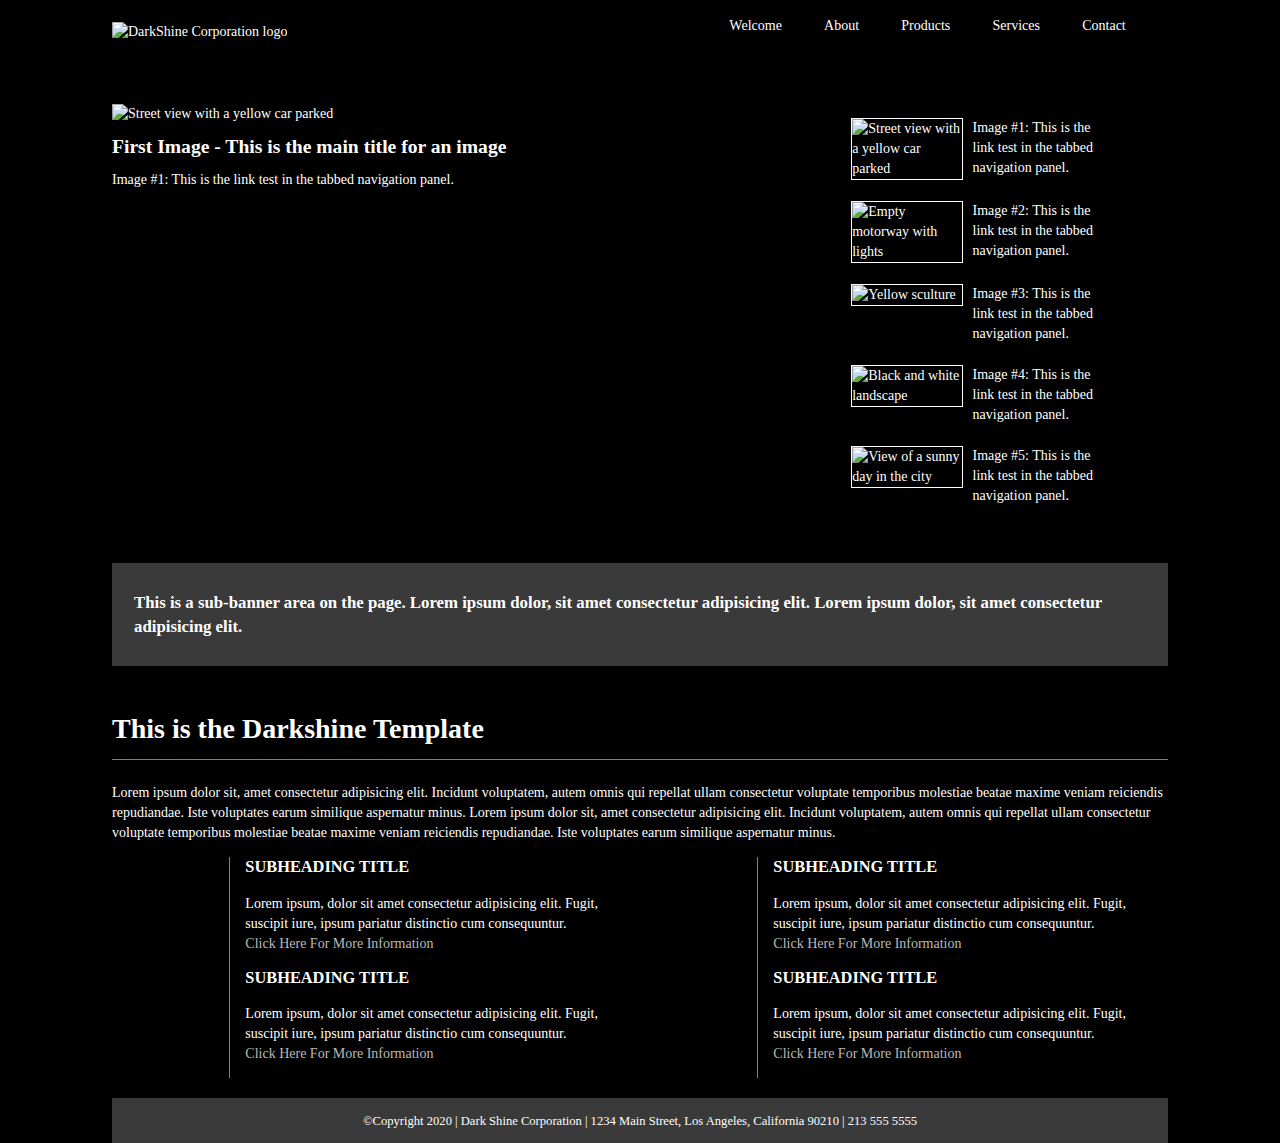
==== dark-shine-corporation/index.html @ 209eeff8 "Added of vanilla JS, and some improvements in CSS" ====
<!DOCTYPE html>
<html lang="en">
<head>
    <meta charset="UTF-8">
    <meta name="viewport" content="width=device-width, initial-scale=1.0">
    <title>Dark Shine Corporation</title>
    <link rel="stylesheet" href="https://cdnjs.cloudflare.com/ajax/libs/font-awesome/4.7.0/css/font-awesome.min.css"/>
    <link rel="stylesheet" href="css/style.css">
    <script src="scripts/script.js"></script>
</head>
<body>
    <!--  start GENERAL CONTAINER -->
    <div class="container">
        <!--  start HEADER -->
        <header>
            <div class="logo-container">
                <img src="images/logo.png" alt="DarkShine Corporation logo"/>
            </div>
            <!--  start NAV -->
            <nav id="main-nav">
                <div class="hamburger-menu"><i class="fa fa-bars fa-lg" aria-hidden="true"></i></div>
               <!-- <label for="toggle"><i class="fa fa-bars fa-lg" aria-hidden="true"></i>
                </label>
                <input type="checkbox" id="toggle"/>-->
                <ul class="menu">
                    <li><a href="#">Welcome</a></li>
                    <li><a href="#">About</a></li>
                    <li><a href="#">Products</a></li>
                    <li><a href="#">Services</a></li>
                    <li><a href="#">Contact</a></li>
                </ul>
            </nav>
            <!--  end NAV -->
        </header>
        <!--  end HEADER -->

        <!--  start GALLERY -->
        <div class="gallery">
            <div class="gallery-item active" id="image1b">
                <img src="images/image1b.jpg" alt="Street view with a yellow car parked"/>
                <div class="gallery-item-description">
                    <h1>First Image - This is the main title for an image</h1>
                    <a href="#">Image #1:</a> This is the link test in the tabbed navigation panel.
                </div>
            </div>

            <div class="gallery-item" id="image2b">
                <img src="images/image2b.jpg" alt="Empty motorway with lights"/>
                <div class="gallery-item-description">
                    <h1>First Image - This is the main title for an image</h1>
                    <a href="#">Image #2:</a> This is the link test in the tabbed navigation panel.
                </div>
            </div>

            <div class="gallery-item" id="image3b">
                <img src="images/image3b.jpg" alt="Yellow sculture"/>
                <div class="gallery-item-description">
                    <h1>First Image - This is the main title for an image</h1>
                    <a href="#">Image #3:</a> This is the link test in the tabbed navigation panel.
                </div>
            </div>

            <div class="gallery-item" id="image4b">
                <img src="images/image4b.jpg" alt="Black and white landscape"/>
                <div class="gallery-item-description">
                    <h1>First Image - This is the main title for an image</h1>
                    <a href="#">Image #4:</a> This is the link test in the tabbed navigation panel.
                </div>
            </div>

            <div class="gallery-item" id="image5b">
                <img src="images/image5b.jpg" alt="View of a sunny day in the city"/>
                <div class="gallery-item-description">
                    <h1>First Image - This is the main title for an image</h1>
                    <a href="#">Image #5:</a> This is the link test in the tabbed navigation panel.
                </div>
            </div>

            <!--  start THUMBNAILS-CONTAINER -->
            <ul class="thumbnails-container">
                <li class="thumbnail" data-img="image1b">
                    <img src="images/image1-small.jpg" alt="Street view with a yellow car parked"/>
                    <p>
                        <!-- I changed the # for javascript:void(0); to stop the scroll up -->
                        <a href="javascript:void(0);">Image #1:</a> This is the link test in the tabbed navigation panel.
                    </p>                   
                </li>
                <li class="thumbnail" data-img="image2b">
                    <img src="images/image2-small.jpg" alt="Empty motorway with lights"/>
                    <p>
                        <a href="javascript:void(0);">Image #2:</a> This is the link test in the tabbed navigation panel.
                    </p> 
                </li>
                <li class="thumbnail" data-img="image3b">
                    <img src="images/image3-small.jpg" alt="Yellow sculture"/>
                    <p>
                        <a href="javascript:void(0);">Image #3:</a> This is the link test in the tabbed navigation panel.
                    </p> 
                </li>
                <li class="thumbnail" data-img="image4b">
                    <img src="images/image4-small.jpg" alt="Black and white landscape"/>
                    <p>
                        <a href="javascript:void(0);">Image #4:</a> This is the link test in the tabbed navigation panel.
                    </p> 
                </li>
                <li class="thumbnail" data-img="image5b">
                    <img src="images/image5-small.jpg" alt="View of a sunny day in the city"/>
                    <p>
                        <a href="javascript:void(0);">Image #5:</a> This is the link test in the tabbed navigation panel.
                    </p> 
                </li>
            </ul>
            <!--  end THUMBNAILS-CONTAINER -->
        </div>
        <!--  end GALLERY -->

        <!--  start SUB-BANNER -->
        <div class="sub-banner">
            <p>This is a sub-banner area on the page. Lorem ipsum dolor, sit amet consectetur adipisicing elit. Lorem ipsum dolor, sit amet consectetur adipisicing elit.
            </p>
        </div>
        <!--  end SUB-BANNER -->

        <!--  start MAIN -->
        <main>
            <h2>This is the Darkshine Template</h2>
            <p>Lorem ipsum dolor sit, amet consectetur adipisicing elit. Incidunt voluptatem, autem omnis qui repellat ullam consectetur voluptate temporibus molestiae beatae maxime veniam reiciendis repudiandae. Iste voluptates earum similique aspernatur minus. Lorem ipsum dolor sit, amet consectetur adipisicing elit. Incidunt voluptatem, autem omnis qui repellat ullam consectetur voluptate temporibus molestiae beatae maxime veniam reiciendis repudiandae. Iste voluptates earum similique aspernatur minus.</p>

            <!-- start POSTS-CONTAINER -->
            <div class="posts-container">
                <!-- start POSTS 1 -->
                <div class="posts">
                    <img src="images/small1.jpg" alt=""/>

                    <article>
                        <h3>SUBHEADING TITLE</h3>
                        <p>Lorem ipsum, dolor sit amet consectetur adipisicing elit. Fugit, suscipit iure, ipsum pariatur distinctio cum consequuntur. 
                            <br/>
                            <a href="#">Click Here For More Information</a>
                        </p>

                        <h3>SUBHEADING TITLE</h3>
                        <p>Lorem ipsum, dolor sit amet consectetur adipisicing elit. Fugit, suscipit iure, ipsum pariatur distinctio cum consequuntur.
                             <br/>
                             <a href="#">Click Here For More Information</a>
                        </p>
                    </article>
                </div>
                <!-- end POSTS 1 -->

                <!-- start POSTS 2 -->
                <div class="posts">
                    <img src="images/small2.jpg" alt=""/>

                    <article>
                        <h3>SUBHEADING TITLE</h3>
                        <p>Lorem ipsum, dolor sit amet consectetur adipisicing elit. Fugit, suscipit iure, ipsum   pariatur distinctio cum consequuntur. 
                            <br/>
                            <a href="#">Click Here For More Information</a>
                        </p>

                        <h3>SUBHEADING TITLE</h3>
                        <p>Lorem ipsum, dolor sit amet consectetur adipisicing elit. Fugit, suscipit iure, ipsum pariatur distinctio cum consequuntur. 
                            <br/>
                            <a href="#">Click Here For More Information</a>
                        </p>
                    </article>
                </div>
                <!-- end POSTS 2 -->
            </div>
            <!-- end POSTS-CONTAINER -->
        </main>
        <!--  end MAIN -->

        <!--  start FOOTER -->
        <footer>
            <p>&copy;Copyright 2020 | Dark Shine Corporation | 1234 Main Street, Los Angeles, California 90210 | 213 555 5555</p>
        </footer>
        <!--  end FOOTER -->
    </div>
    <!--  end GENERAL CONTAINER -->
</body>
</html>
---- dark-shine-corporation/css/style.css ----
/* GLOBAL styles */
body {
    margin: 0;
    background-color: black;
    color: white;
    font-size: 14px;
    line-height: 20px;
}

.container {
    width: 100%;
    max-width: 1100px;
    margin: auto;
}

ul {
    list-style-type: none;
}

a {
    text-decoration: none;
    color: white;
}

a:hover {
    color: #bbbb9a;
}

h1 {
    font-size: 1.4em;
}

h2 {
    font-size: 1.8em;
    border-bottom: 1px solid #838369;
    padding: 30px 0 20px;
}

h3 {
    margin-top: 0;
}

main {
    padding: 0 2%;
}

/* HEADER styles */
header {
    display: flex;
    flex-direction: column;
    margin-bottom: 10%;
    padding: 2%;
}

header nav {
    display: flex;
    flex-direction: column;
}

header nav .fa {
    font-size: 2em;
}

header nav.menu-open .menu {
    max-height: 500px;
}

header .menu {
    text-align: center;
    padding: 0;
    overflow: hidden;
    height: auto;
    max-height: 0;
    transition: max-height 300ms ease-in-out;
}

header .menu li {
    border-bottom: 1px solid #838369;
    margin-bottom: 3%;
}

header .hamburger-menu {
    text-align: right;
    cursor: pointer;
}

header .logo-container {
    margin-bottom: -40px;
}

/* GALLERY styles */
.gallery {
    display: flex;
    flex-direction: column;
    padding: 0 2%;
}

.gallery .gallery-item {
    flex-grow: 1;
    display: none;
}

.gallery .gallery-item.active {
    display: block;
}

.gallery .gallery-item img {
    width: 100%;
}

.gallery .gallery-item-description {
    display: none;
}

/* THUMBNAIL GALERY styles */
.thumbnails-container {
    display: flex;
    padding: 0;
}

.thumbnail {
    text-align: center;
    flex-grow: 1;
    cursor: pointer;
}

.thumbnail img {
    border: 1px solid white;
    width: 100%;
    box-sizing: border-box;
}

.thumbnail p {
    margin: 0;
    display: none;
}

/* SUB-BANNER styles */
.sub-banner {
    display: none;
}

/* MAIN styles */
main .posts {
    display: flex;
}

main article {
    padding: 0 3%;
}

main article a {
    color: #bababa;
}

main .posts img {
    width: 180px;
    padding-right: 3%;
    border-right: 1px solid #838369;
}

/* FOOTER styles */
footer {
    background-color: #3a3a3a;
    overflow: hidden;
    font-size: .9em;
    text-align: center;
    margin: 20px 2% 0;
}



@media screen and (min-width: 769px) {
    /* GLOBAL styles */
    h2 {
        font-size: 2em;
    } 

    /* HEADER styles */
    header nav {
        align-items: flex-end;
        flex-direction: row;
    }

    header .hamburger-menu {
        display: none;
    }

    header .menu {
        display: flex;
        flex-grow: 1;
        max-height: initial;
        justify-content: flex-end;
    }

    header .menu li {
        margin-right: 4%;
        border-bottom: none;
    }

    header {
        margin-bottom: 0;
    }

    /* GALLERY styles */
    .gallery .gallery-item-description {
        display: block;
    }

    .gallery {
        flex-direction: row;
        padding: 0 2%;
    }

    /* THUMBNAIL GALERY styles */
    .thumbnails-container {
        padding: 0 5%;
        display: flex;
        flex-direction: column;
        flex-basis: 35%;
        box-sizing: border-box;
    }

    .thumbnails-container li {
        border-bottom: none;
    }

    .thumbnail img {
        margin-right: 10px;
        border: 1px solid white;
    }

    .thumbnail {
        display: flex;
        text-align: left;
        margin-bottom: 8%;
        align-items: flex-start;
    }

    .thumbnail p {
        display: block;
    }

    /* SUB-BANNER styles */
    .sub-banner {
        display: block;
        padding: 1% 2%;
        margin: 2% 2% 0;
        background-color: #3a3a3a;
    }

    .sub-banner p {
        font-size: 1.2em;
        font-weight: 600;
        line-height: 1.4em;
    }

    /* MAIN styles */
    main .posts-container {
        display: flex;
    }

}

@media screen and (min-width: 769px) and (max-width: 869px) {
    .thumbnails-container {
        flex-basis: 50%;
    }
}
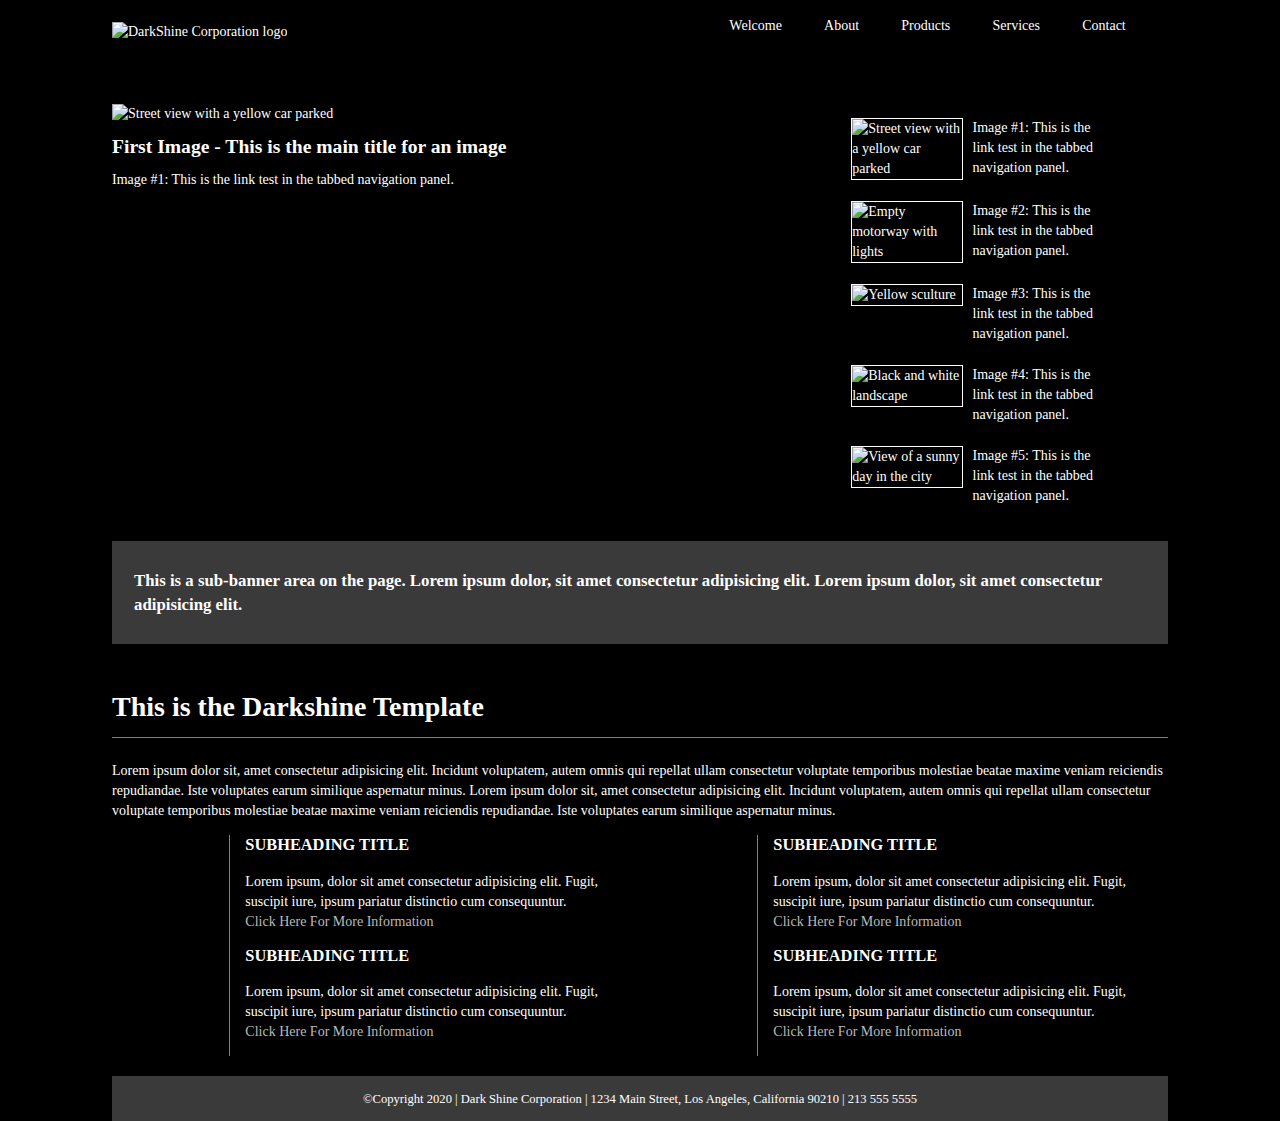
==== commit ae1fb6c8: "Added of jQuery" ====
--- a/dark-shine-corporation/index.html
+++ b/dark-shine-corporation/index.html
@@ -1,183 +1,240 @@
 <!DOCTYPE html>
 <html lang="en">
-<head>
-    <meta charset="UTF-8">
-    <meta name="viewport" content="width=device-width, initial-scale=1.0">
+  <head>
+    <meta charset="UTF-8" />
+    <meta name="viewport" content="width=device-width, initial-scale=1.0" />
     <title>Dark Shine Corporation</title>
-    <link rel="stylesheet" href="https://cdnjs.cloudflare.com/ajax/libs/font-awesome/4.7.0/css/font-awesome.min.css"/>
-    <link rel="stylesheet" href="css/style.css">
+    <link
+      rel="stylesheet"
+      href="https://cdnjs.cloudflare.com/ajax/libs/font-awesome/4.7.0/css/font-awesome.min.css"
+    />
+    <link rel="stylesheet" href="css/style.css" />
+    <script
+      src="https://code.jquery.com/jquery-3.5.1.slim.min.js"
+      integrity="sha256-4+XzXVhsDmqanXGHaHvgh1gMQKX40OUvDEBTu8JcmNs="
+      crossorigin="anonymous"
+    ></script>
     <script src="scripts/script.js"></script>
-</head>
-<body>
+  </head>
+
+  <body>
     <!--  start GENERAL CONTAINER -->
     <div class="container">
-        <!--  start HEADER -->
-        <header>
-            <div class="logo-container">
-                <img src="images/logo.png" alt="DarkShine Corporation logo"/>
-            </div>
-            <!--  start NAV -->
-            <nav id="main-nav">
-                <div class="hamburger-menu"><i class="fa fa-bars fa-lg" aria-hidden="true"></i></div>
-               <!-- <label for="toggle"><i class="fa fa-bars fa-lg" aria-hidden="true"></i>
-                </label>
-                <input type="checkbox" id="toggle"/>-->
-                <ul class="menu">
-                    <li><a href="#">Welcome</a></li>
-                    <li><a href="#">About</a></li>
-                    <li><a href="#">Products</a></li>
-                    <li><a href="#">Services</a></li>
-                    <li><a href="#">Contact</a></li>
-                </ul>
-            </nav>
-            <!--  end NAV -->
-        </header>
-        <!--  end HEADER -->
-
-        <!--  start GALLERY -->
-        <div class="gallery">
-            <div class="gallery-item active" id="image1b">
-                <img src="images/image1b.jpg" alt="Street view with a yellow car parked"/>
-                <div class="gallery-item-description">
-                    <h1>First Image - This is the main title for an image</h1>
-                    <a href="#">Image #1:</a> This is the link test in the tabbed navigation panel.
-                </div>
-            </div>
-
-            <div class="gallery-item" id="image2b">
-                <img src="images/image2b.jpg" alt="Empty motorway with lights"/>
-                <div class="gallery-item-description">
-                    <h1>First Image - This is the main title for an image</h1>
-                    <a href="#">Image #2:</a> This is the link test in the tabbed navigation panel.
-                </div>
-            </div>
-
-            <div class="gallery-item" id="image3b">
-                <img src="images/image3b.jpg" alt="Yellow sculture"/>
-                <div class="gallery-item-description">
-                    <h1>First Image - This is the main title for an image</h1>
-                    <a href="#">Image #3:</a> This is the link test in the tabbed navigation panel.
-                </div>
-            </div>
-
-            <div class="gallery-item" id="image4b">
-                <img src="images/image4b.jpg" alt="Black and white landscape"/>
-                <div class="gallery-item-description">
-                    <h1>First Image - This is the main title for an image</h1>
-                    <a href="#">Image #4:</a> This is the link test in the tabbed navigation panel.
-                </div>
-            </div>
-
-            <div class="gallery-item" id="image5b">
-                <img src="images/image5b.jpg" alt="View of a sunny day in the city"/>
-                <div class="gallery-item-description">
-                    <h1>First Image - This is the main title for an image</h1>
-                    <a href="#">Image #5:</a> This is the link test in the tabbed navigation panel.
-                </div>
-            </div>
-
-            <!--  start THUMBNAILS-CONTAINER -->
-            <ul class="thumbnails-container">
-                <li class="thumbnail" data-img="image1b">
-                    <img src="images/image1-small.jpg" alt="Street view with a yellow car parked"/>
-                    <p>
-                        <!-- I changed the # for javascript:void(0); to stop the scroll up -->
-                        <a href="javascript:void(0);">Image #1:</a> This is the link test in the tabbed navigation panel.
-                    </p>                   
-                </li>
-                <li class="thumbnail" data-img="image2b">
-                    <img src="images/image2-small.jpg" alt="Empty motorway with lights"/>
-                    <p>
-                        <a href="javascript:void(0);">Image #2:</a> This is the link test in the tabbed navigation panel.
-                    </p> 
-                </li>
-                <li class="thumbnail" data-img="image3b">
-                    <img src="images/image3-small.jpg" alt="Yellow sculture"/>
-                    <p>
-                        <a href="javascript:void(0);">Image #3:</a> This is the link test in the tabbed navigation panel.
-                    </p> 
-                </li>
-                <li class="thumbnail" data-img="image4b">
-                    <img src="images/image4-small.jpg" alt="Black and white landscape"/>
-                    <p>
-                        <a href="javascript:void(0);">Image #4:</a> This is the link test in the tabbed navigation panel.
-                    </p> 
-                </li>
-                <li class="thumbnail" data-img="image5b">
-                    <img src="images/image5-small.jpg" alt="View of a sunny day in the city"/>
-                    <p>
-                        <a href="javascript:void(0);">Image #5:</a> This is the link test in the tabbed navigation panel.
-                    </p> 
-                </li>
-            </ul>
-            <!--  end THUMBNAILS-CONTAINER -->
-        </div>
-        <!--  end GALLERY -->
-
-        <!--  start SUB-BANNER -->
-        <div class="sub-banner">
-            <p>This is a sub-banner area on the page. Lorem ipsum dolor, sit amet consectetur adipisicing elit. Lorem ipsum dolor, sit amet consectetur adipisicing elit.
-            </p>
-        </div>
-        <!--  end SUB-BANNER -->
-
-        <!--  start MAIN -->
-        <main>
-            <h2>This is the Darkshine Template</h2>
-            <p>Lorem ipsum dolor sit, amet consectetur adipisicing elit. Incidunt voluptatem, autem omnis qui repellat ullam consectetur voluptate temporibus molestiae beatae maxime veniam reiciendis repudiandae. Iste voluptates earum similique aspernatur minus. Lorem ipsum dolor sit, amet consectetur adipisicing elit. Incidunt voluptatem, autem omnis qui repellat ullam consectetur voluptate temporibus molestiae beatae maxime veniam reiciendis repudiandae. Iste voluptates earum similique aspernatur minus.</p>
-
-            <!-- start POSTS-CONTAINER -->
-            <div class="posts-container">
-                <!-- start POSTS 1 -->
-                <div class="posts">
-                    <img src="images/small1.jpg" alt=""/>
-
-                    <article>
-                        <h3>SUBHEADING TITLE</h3>
-                        <p>Lorem ipsum, dolor sit amet consectetur adipisicing elit. Fugit, suscipit iure, ipsum pariatur distinctio cum consequuntur. 
-                            <br/>
-                            <a href="#">Click Here For More Information</a>
-                        </p>
-
-                        <h3>SUBHEADING TITLE</h3>
-                        <p>Lorem ipsum, dolor sit amet consectetur adipisicing elit. Fugit, suscipit iure, ipsum pariatur distinctio cum consequuntur.
-                             <br/>
-                             <a href="#">Click Here For More Information</a>
-                        </p>
-                    </article>
-                </div>
-                <!-- end POSTS 1 -->
-
-                <!-- start POSTS 2 -->
-                <div class="posts">
-                    <img src="images/small2.jpg" alt=""/>
-
-                    <article>
-                        <h3>SUBHEADING TITLE</h3>
-                        <p>Lorem ipsum, dolor sit amet consectetur adipisicing elit. Fugit, suscipit iure, ipsum   pariatur distinctio cum consequuntur. 
-                            <br/>
-                            <a href="#">Click Here For More Information</a>
-                        </p>
-
-                        <h3>SUBHEADING TITLE</h3>
-                        <p>Lorem ipsum, dolor sit amet consectetur adipisicing elit. Fugit, suscipit iure, ipsum pariatur distinctio cum consequuntur. 
-                            <br/>
-                            <a href="#">Click Here For More Information</a>
-                        </p>
-                    </article>
-                </div>
-                <!-- end POSTS 2 -->
-            </div>
-            <!-- end POSTS-CONTAINER -->
-        </main>
-        <!--  end MAIN -->
-
-        <!--  start FOOTER -->
-        <footer>
-            <p>&copy;Copyright 2020 | Dark Shine Corporation | 1234 Main Street, Los Angeles, California 90210 | 213 555 5555</p>
-        </footer>
-        <!--  end FOOTER -->
+      <!--  start HEADER -->
+      <header>
+        <div class="logo-container">
+          <img src="images/logo.png" alt="DarkShine Corporation logo" />
+        </div>
+        <!--  start NAV -->
+        <nav>
+          <label for="toggle"
+            ><i class="fa fa-bars fa-lg" aria-hidden="true"></i>
+          </label>
+          <input type="checkbox" id="toggle" />
+          <ul class="menu">
+            <li><a href="#">Welcome</a></li>
+            <li><a href="#">About</a></li>
+            <li><a href="#">Products</a></li>
+            <li><a href="#">Services</a></li>
+            <li><a href="#">Contact</a></li>
+          </ul>
+        </nav>
+        <!--  end NAV -->
+      </header>
+      <!--  end HEADER -->
+
+      <!--  start GALLERY -->
+      <div class="gallery">
+        <div class="gallery-item active" id="image1b">
+          <img
+            src="images/image1b.jpg"
+            alt="Street view with a yellow car parked"
+          />
+          <div class="gallery-item-description">
+            <h1>First Image - This is the main title for an image</h1>
+            <a href="#">Image #1:</a> This is the link test in the tabbed
+            navigation panel.
+          </div>
+        </div>
+
+        <div class="gallery-item" id="image2b">
+          <img src="images/image2b.jpg" alt="Empty motorway with lights" />
+          <div class="gallery-item-description">
+            <h1>First Image - This is the main title for an image</h1>
+            <a href="#">Image #2:</a> This is the link test in the tabbed
+            navigation panel.
+          </div>
+        </div>
+
+        <div class="gallery-item" id="image3b">
+          <img src="images/image3b.jpg" alt="Yellow sculture" />
+          <div class="gallery-item-description">
+            <h1>First Image - This is the main title for an image</h1>
+            <a href="#">Image #3:</a> This is the link test in the tabbed
+            navigation panel.
+          </div>
+        </div>
+
+        <div class="gallery-item" id="image4b">
+          <img src="images/image4b.jpg" alt="Black and white landscape" />
+          <div class="gallery-item-description">
+            <h1>First Image - This is the main title for an image</h1>
+            <a href="#">Image #4:</a> This is the link test in the tabbed
+            navigation panel.
+          </div>
+        </div>
+
+        <div class="gallery-item" id="image5b">
+          <img src="images/image5b.jpg" alt="View of a sunny day in the city" />
+          <div class="gallery-item-description">
+            <h1>First Image - This is the main title for an image</h1>
+            <a href="#">Image #5:</a> This is the link test in the tabbed
+            navigation panel.
+          </div>
+        </div>
+
+        <!--  start THUMBNAILS-CONTAINER -->
+        <ul class="thumbnails-container">
+          <li class="thumbnail" data-img="image1b">
+            <img
+              src="images/image1-small.jpg"
+              alt="Street view with a yellow car parked"
+            />
+            <p>
+              <!-- I changed the # for javascript:void(0); to stop the scroll up -->
+              <a href="javascript:void(0);">Image #1:</a> This is the link test
+              in the tabbed navigation panel.
+            </p>
+          </li>
+          <li class="thumbnail" data-img="image2b">
+            <img
+              src="images/image2-small.jpg"
+              alt="Empty motorway with lights"
+            />
+            <p>
+              <a href="javascript:void(0);">Image #2:</a> This is the link test
+              in the tabbed navigation panel.
+            </p>
+          </li>
+          <li class="thumbnail" data-img="image3b">
+            <img src="images/image3-small.jpg" alt="Yellow sculture" />
+            <p>
+              <a href="javascript:void(0);">Image #3:</a> This is the link test
+              in the tabbed navigation panel.
+            </p>
+          </li>
+          <li class="thumbnail" data-img="image4b">
+            <img
+              src="images/image4-small.jpg"
+              alt="Black and white landscape"
+            />
+            <p>
+              <a href="javascript:void(0);">Image #4:</a> This is the link test
+              in the tabbed navigation panel.
+            </p>
+          </li>
+          <li class="thumbnail" data-img="image5b">
+            <img
+              src="images/image5-small.jpg"
+              alt="View of a sunny day in the city"
+            />
+            <p>
+              <a href="javascript:void(0);">Image #5:</a> This is the link test
+              in the tabbed navigation panel.
+            </p>
+          </li>
+        </ul>
+        <!--  end THUMBNAILS-CONTAINER -->
+      </div>
+      <!--  end GALLERY -->
+
+      <!--  start SUB-BANNER -->
+      <div class="sub-banner" id="quote">
+        <p>
+          This is a sub-banner area on the page. Lorem ipsum dolor, sit amet
+          consectetur adipisicing elit. Lorem ipsum dolor, sit amet consectetur
+          adipisicing elit.
+        </p>
+      </div>
+      <!--  end SUB-BANNER -->
+
+      <!--  start MAIN -->
+      <main>
+        <h2>This is the Darkshine Template</h2>
+        <p>
+          Lorem ipsum dolor sit, amet consectetur adipisicing elit. Incidunt
+          voluptatem, autem omnis qui repellat ullam consectetur voluptate
+          temporibus molestiae beatae maxime veniam reiciendis repudiandae. Iste
+          voluptates earum similique aspernatur minus. Lorem ipsum dolor sit,
+          amet consectetur adipisicing elit. Incidunt voluptatem, autem omnis
+          qui repellat ullam consectetur voluptate temporibus molestiae beatae
+          maxime veniam reiciendis repudiandae. Iste voluptates earum similique
+          aspernatur minus.
+        </p>
+
+        <!-- start POSTS-CONTAINER -->
+        <div class="posts-container">
+          <!-- start POSTS 1 -->
+          <div class="posts">
+            <img src="images/small1.jpg" alt="" />
+
+            <article>
+              <h3>SUBHEADING TITLE</h3>
+              <p>
+                Lorem ipsum, dolor sit amet consectetur adipisicing elit. Fugit,
+                suscipit iure, ipsum pariatur distinctio cum consequuntur.
+                <br />
+                <a href="#">Click Here For More Information</a>
+              </p>
+
+              <h3>SUBHEADING TITLE</h3>
+              <p>
+                Lorem ipsum, dolor sit amet consectetur adipisicing elit. Fugit,
+                suscipit iure, ipsum pariatur distinctio cum consequuntur.
+                <br />
+                <a href="#">Click Here For More Information</a>
+              </p>
+            </article>
+          </div>
+          <!-- end POSTS 1 -->
+
+          <!-- start POSTS 2 -->
+          <div class="posts">
+            <img src="images/small2.jpg" alt="" />
+
+            <article>
+              <h3>SUBHEADING TITLE</h3>
+              <p>
+                Lorem ipsum, dolor sit amet consectetur adipisicing elit. Fugit,
+                suscipit iure, ipsum pariatur distinctio cum consequuntur.
+                <br />
+                <a href="#">Click Here For More Information</a>
+              </p>
+
+              <h3>SUBHEADING TITLE</h3>
+              <p>
+                Lorem ipsum, dolor sit amet consectetur adipisicing elit. Fugit,
+                suscipit iure, ipsum pariatur distinctio cum consequuntur.
+                <br />
+                <a href="#">Click Here For More Information</a>
+              </p>
+            </article>
+          </div>
+          <!-- end POSTS 2 -->
+        </div>
+        <!-- end POSTS-CONTAINER -->
+      </main>
+      <!--  end MAIN -->
+
+      <!--  start FOOTER -->
+      <footer>
+        <p>
+          &copy;Copyright 2020 | Dark Shine Corporation | 1234 Main Street, Los
+          Angeles, California 90210 | 213 555 5555
+        </p>
+      </footer>
+      <!--  end FOOTER -->
     </div>
     <!--  end GENERAL CONTAINER -->
-</body>
+  </body>
 </html>--- a/dark-shine-corporation/css/style.css
+++ b/dark-shine-corporation/css/style.css
@@ -61,10 +61,6 @@
     font-size: 2em;
 }
 
-header nav.menu-open .menu {
-    max-height: 500px;
-}
-
 header .menu {
     text-align: center;
     padding: 0;
@@ -79,9 +75,17 @@
     margin-bottom: 3%;
 }
 
-header .hamburger-menu {
+header #toggle:checked + .menu {
+    max-height: 500px;
+}
+
+header label {
     text-align: right;
     cursor: pointer;
+}
+
+header input {
+    display: none; /* because I want to hide the chechbox. */
 }
 
 header .logo-container {
@@ -121,7 +125,6 @@
 .thumbnail {
     text-align: center;
     flex-grow: 1;
-    cursor: pointer;
 }
 
 .thumbnail img {
@@ -182,7 +185,7 @@
         flex-direction: row;
     }
 
-    header .hamburger-menu {
+    header label {
         display: none;
     }
 
@@ -191,6 +194,10 @@
         flex-grow: 1;
         max-height: initial;
         justify-content: flex-end;
+    }
+
+    header #toggle:checked + .menu {
+        display: flex;
     }
 
     header .menu li {
@@ -245,7 +252,7 @@
     .sub-banner {
         display: block;
         padding: 1% 2%;
-        margin: 2% 2% 0;
+        margin: 0 2%;
         background-color: #3a3a3a;
     }
 
